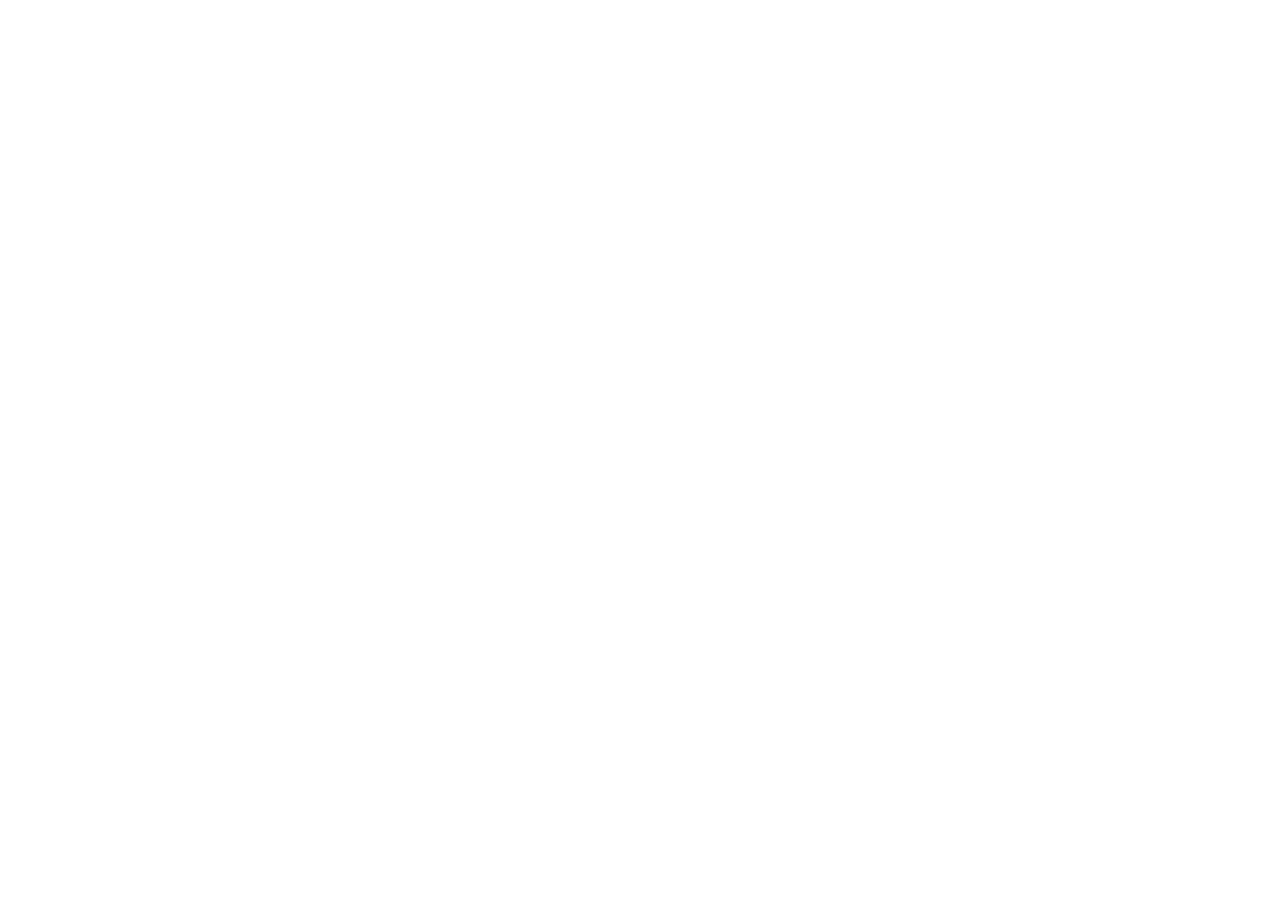
==== index.html @ 244a03e1 "first commit" ====
<!DOCTYPE html>
<html lang="en">
<head>
    <meta charset="UTF-8">
    <meta http-equiv="X-UA-Compatible" content="IE=edge">
    <meta name="viewport" content="width=device-width, initial-scale=1.0">
    <title>QuizApp</title>
    <link rel="stylesheet" href="style.css">
    <script src="game.js"></script>
</head>
<body>
    
</body>
</html>
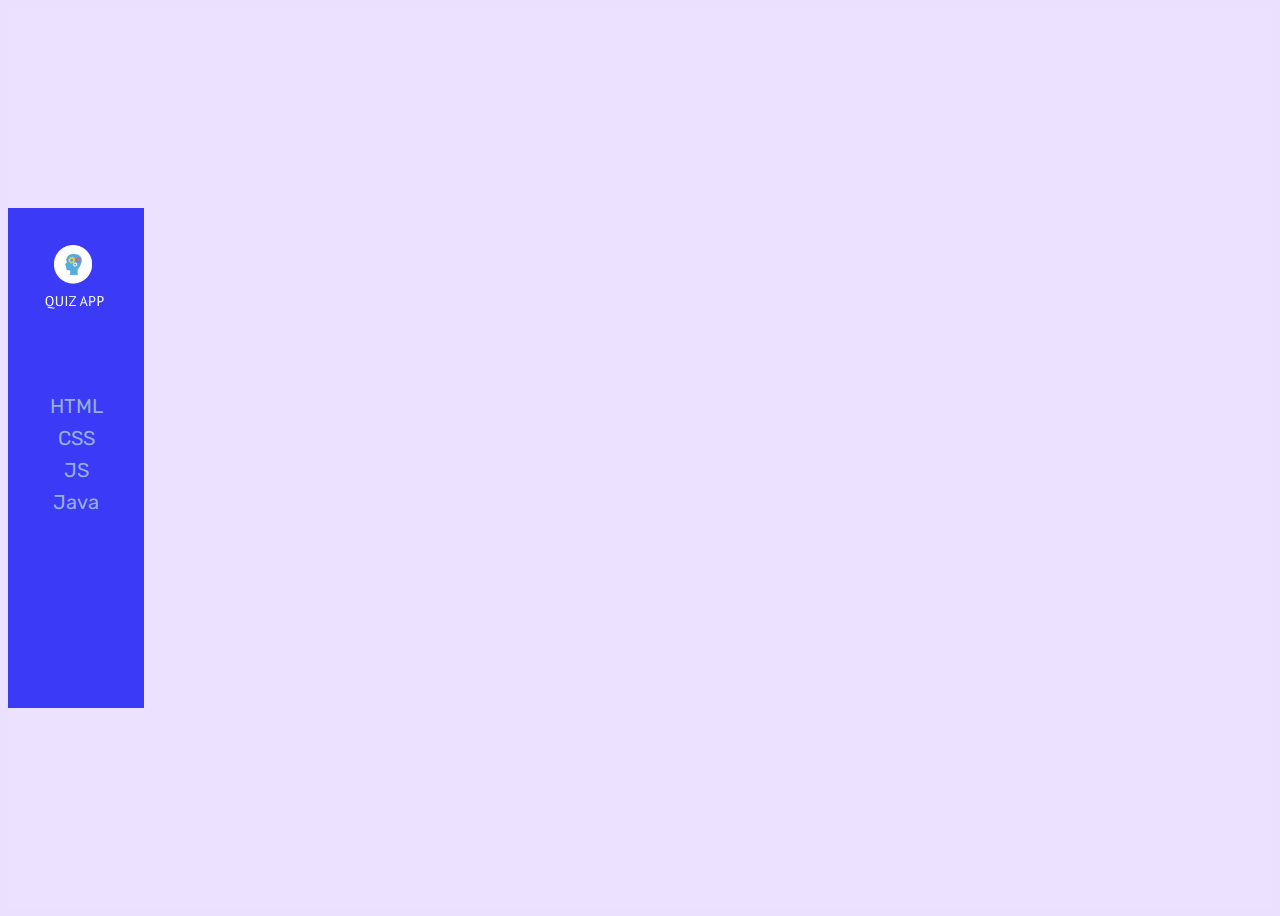
==== commit f2cd6e2b: "implemented design for card" ====
--- a/index.html
+++ b/index.html
@@ -1,5 +1,6 @@
 <!DOCTYPE html>
 <html lang="en">
+
 <head>
     <meta charset="UTF-8">
     <meta http-equiv="X-UA-Compatible" content="IE=edge">
@@ -7,8 +8,37 @@
     <title>QuizApp</title>
     <link rel="stylesheet" href="style.css">
     <script src="game.js"></script>
+    <link rel="preconnect" href="https://fonts.gstatic.com">
+    <link href="https://fonts.googleapis.com/css2?family=Rubik&display=swap" rel="stylesheet">
+
+    <!-- Bootstrap file-->
+    <link href="https://cdn.jsdelivr.net/npm/bootstrap@5.0.0-beta3/dist/css/bootstrap.min.css" rel="stylesheet"
+        integrity="sha384-eOJMYsd53ii+scO/bJGFsiCZc+5NDVN2yr8+0RDqr0Ql0h+rP48ckxlpbzKgwra6" crossorigin="anonymous">
+    <script src="https://cdn.jsdelivr.net/npm/bootstrap@5.0.0-beta3/dist/js/bootstrap.bundle.min.js"
+        integrity="sha384-JEW9xMcG8R+pH31jmWH6WWP0WintQrMb4s7ZOdauHnUtxwoG2vI5DkLtS3qm9Ekf"
+        crossorigin="anonymous"></script>
 </head>
+
 <body>
-    
+    <div class="container">
+        <div class="card">
+            <div class="sidebar">
+                <div class="logo">
+                    <img src="img/logo 2.png">
+                </div>
+                <div class="menu">
+                    <diV class="menu-btn">HTML</diV>
+                    <diV class="menu-btn">CSS</diV>
+                    <diV class="menu-btn">JS</diV>
+                    <diV class="menu-btn">Java</diV>
+                </div>
+
+            </div>
+            <div class="quiz">
+
+            </div>
+        </div>
+    </div>
 </body>
+
 </html>--- a/style.css
+++ b/style.css
@@ -0,0 +1,72 @@
+body {
+    background-color: #ebe1fe !important;
+}
+
+.container {
+    min-height: 100vh;
+    background-color: #ede3ffb3 !important;
+    display: flex;
+    justify-content: center;
+    align-items: center;
+}
+
+.card {
+    display: flex;
+    position: relative;
+    height: 500px;
+    width: 1500px;
+}
+
+.sidebar {
+    position: absolute;
+    top: 0;
+    left: 0;
+    bottom: 0;
+    background-color: #3a3af7;
+    width: 136px;
+    display: flex;
+    align-items: center;
+    justify-content: center;
+}
+
+.logo {
+    margin: 37px;
+    height: 72px;
+    position: absolute;
+    top: 0;
+    left: 0;
+    right: 0;
+}
+
+.logo img {
+    object-fit: cover;
+    height: 64px;
+}
+
+.menu {
+    color: white;
+    display: flex;
+    justify-content: center;
+    align-items: center;
+    flex-direction: column;
+    font-family: 'Rubik', sans-serif;
+    font-size: 20px;
+    width: 100%;
+}
+
+.menu-btn {
+    color: #97b0d3;
+    margin-bottom: 8px;
+    width: 100%;
+    text-align: center;
+    cursor: pointer;
+}
+
+.menu-btn:hover {
+    border-left: 4px solid white;
+    color: white;
+}
+
+.quiz {
+    background-color: white;
+}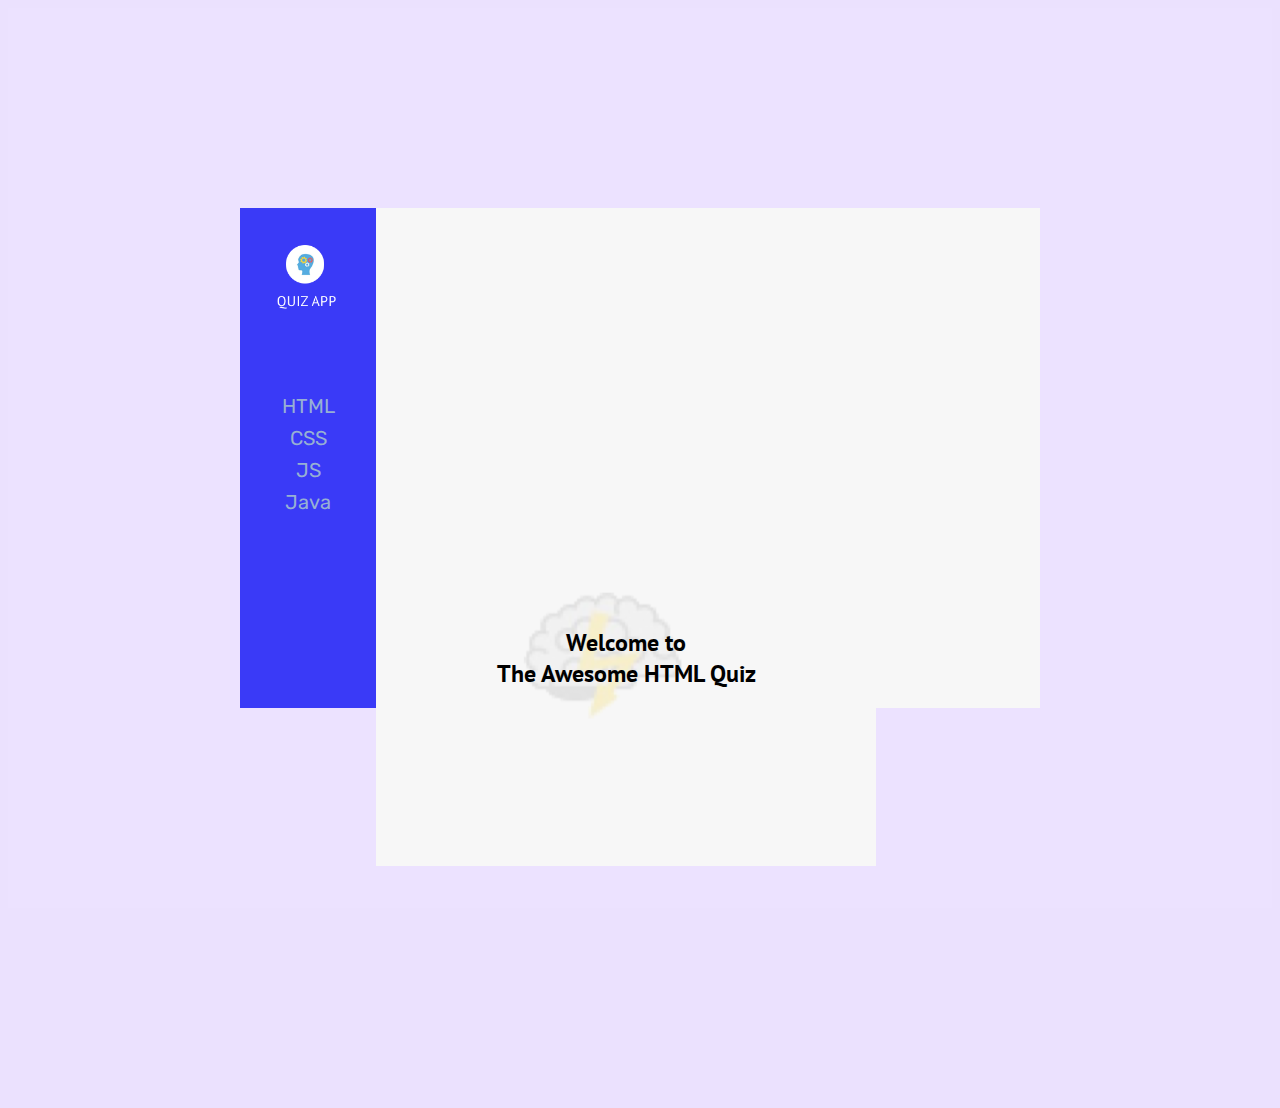
==== commit 6099164e: "implement design htmlquiz landing page" ====
--- a/index.html
+++ b/index.html
@@ -9,7 +9,7 @@
     <link rel="stylesheet" href="style.css">
     <script src="game.js"></script>
     <link rel="preconnect" href="https://fonts.gstatic.com">
-    <link href="https://fonts.googleapis.com/css2?family=Rubik&display=swap" rel="stylesheet">
+    <link href="https://fonts.googleapis.com/css2?family=PT+Sans:wght@700&family=Rubik&display=swap" rel="stylesheet">
 
     <!-- Bootstrap file-->
     <link href="https://cdn.jsdelivr.net/npm/bootstrap@5.0.0-beta3/dist/css/bootstrap.min.css" rel="stylesheet"
@@ -19,7 +19,7 @@
         crossorigin="anonymous"></script>
 </head>
 
-<body>
+<body onload="updateHTMLQuiz()">
     <div class="container">
         <div class="card">
             <div class="sidebar">
@@ -34,7 +34,7 @@
                 </div>
 
             </div>
-            <div class="quiz">
+            <div class="quiz" id="quiz">
 
             </div>
         </div>
--- a/style.css
+++ b/style.css
@@ -14,7 +14,8 @@
     display: flex;
     position: relative;
     height: 500px;
-    width: 1500px;
+    width: 800px;
+    background-color:#f7f7f7 !important;
 }
 
 .sidebar {
@@ -68,5 +69,35 @@
 }
 
 .quiz {
-    background-color: white;
+    margin-left: 136px;
+    display: flex;
+    justify-content: center;
+    align-items: center;
+    height: 100vh;
+    position: relative;
+}
+
+.bg-img {
+    z-index: 1;
+}
+
+.bg-img img{
+    object-fit: contain;
+    width: 500px;
+}
+
+.html-quiz {
+    z-index: 2;
+    background-color: transparent;
+    position: absolute;
+    top: 0;
+    bottom: 0;
+    left: 0;
+    right: 0;
+    display: flex;
+    align-items: center;
+    justify-content: center;
+    text-align: center;
+    font-family: 'PT Sans', sans-serif;
+    font-size: 24px;
 }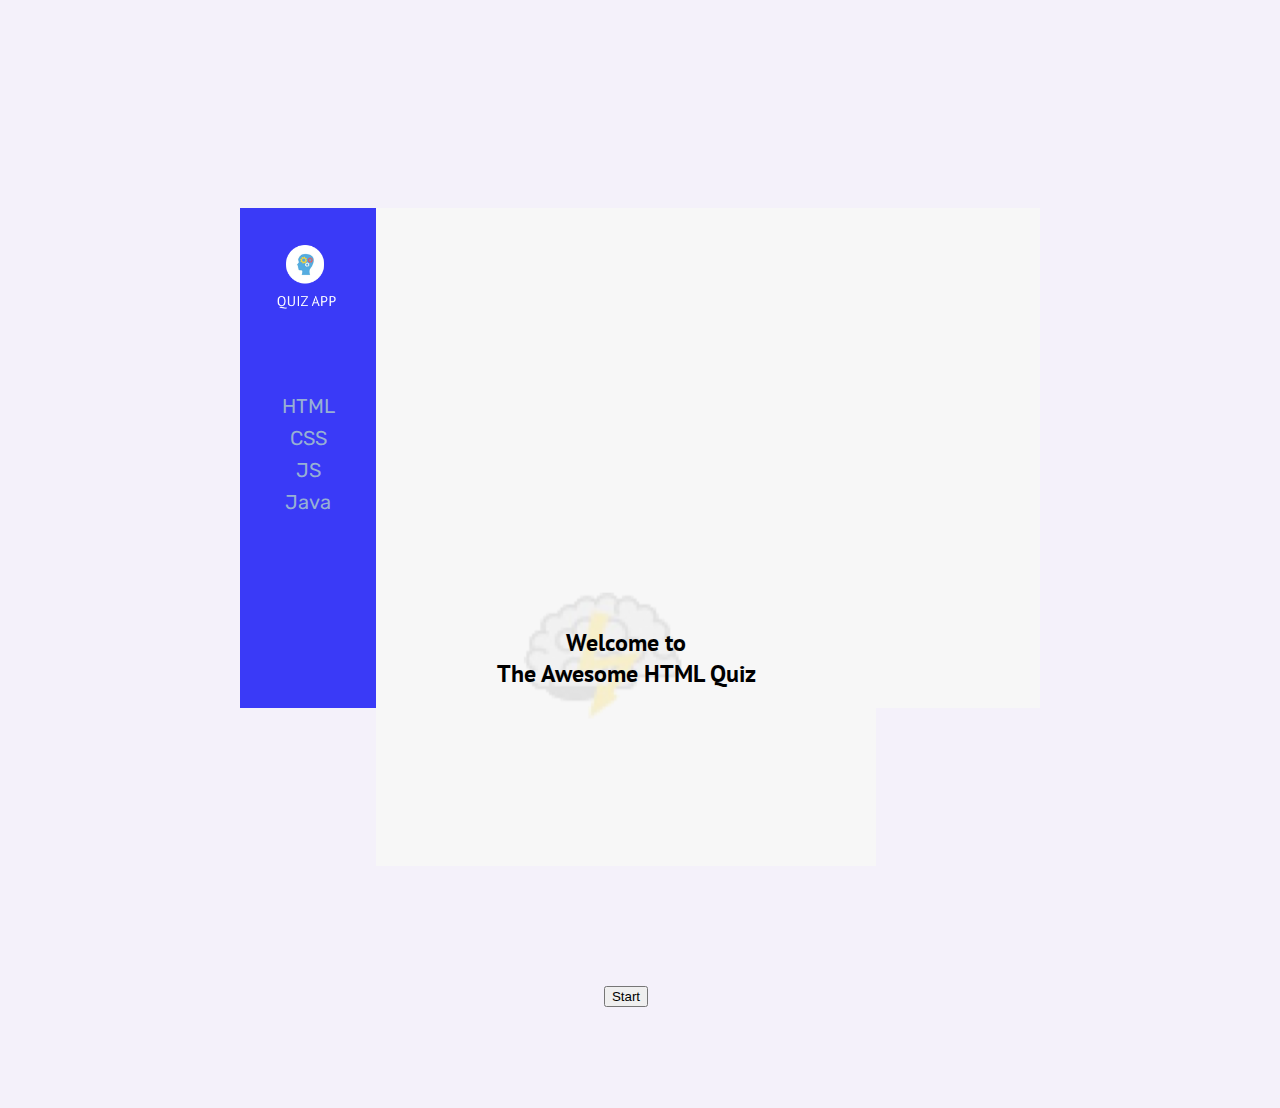
==== commit 2ef71627: "javaScript - generated questions and if answer is right or wrong" ====
--- a/index.html
+++ b/index.html
@@ -10,6 +10,8 @@
     <script src="game.js"></script>
     <link rel="preconnect" href="https://fonts.gstatic.com">
     <link href="https://fonts.googleapis.com/css2?family=PT+Sans:wght@700&family=Rubik&display=swap" rel="stylesheet">
+    <link rel="preconnect" href="https://fonts.gstatic.com">
+    <link href="https://fonts.googleapis.com/css2?family=Rubik:wght@500&display=swap" rel="stylesheet">
 
     <!-- Bootstrap file-->
     <link href="https://cdn.jsdelivr.net/npm/bootstrap@5.0.0-beta3/dist/css/bootstrap.min.css" rel="stylesheet"
--- a/style.css
+++ b/style.css
@@ -1,10 +1,10 @@
 body {
-    background-color: #ebe1fe !important;
+    background-color: #eee9f8a6 !important;
 }
 
 .container {
     min-height: 100vh;
-    background-color: #ede3ffb3 !important;
+   /* background-color: #eee9f8a6 !important;*/
     display: flex;
     justify-content: center;
     align-items: center;
@@ -61,11 +61,13 @@
     width: 100%;
     text-align: center;
     cursor: pointer;
+    transition: all 225ms ease-in-out;
 }
 
 .menu-btn:hover {
     border-left: 4px solid white;
     color: white;
+    transition: all 225ms ease-in-out;
 }
 
 .quiz {
@@ -75,6 +77,7 @@
     align-items: center;
     height: 100vh;
     position: relative;
+    flex-direction: column;
 }
 
 .bg-img {
@@ -100,4 +103,53 @@
     text-align: center;
     font-family: 'PT Sans', sans-serif;
     font-size: 24px;
+}
+
+.start-btn {
+    position: absolute;
+    bottom: 100px;
+}
+
+.question {
+    font-family: 'Rubik', sans-serif; 
+}
+
+.answer {
+    background-color: white;
+    width: 360px;
+    height: 56px;
+    margin: 16px;
+    display: flex;
+    align-items: center;
+    font-family: 'Rubik', sans-serif;
+    cursor: pointer;
+}
+
+.answer-choice {
+    display: flex;
+    justify-content: center;
+    align-items: center;
+    background-color: rgb(217 211 211);
+    height: 40px;
+    width: 40px;
+    margin: 8px;
+    margin-right: 32px;
+}
+
+.bg-right-answer-1 {
+    background-color:#a8f977b5;;
+}
+
+.bg-right-anser-2 {
+    background-color: #22bf11;
+    color: white;
+}
+
+.bg-wrong-answer-1 {
+    background-color:#f29d9d;
+}
+
+.bg-wrong-anser-2 {
+    background-color: rgb(255 0 0);
+    color: white;
 }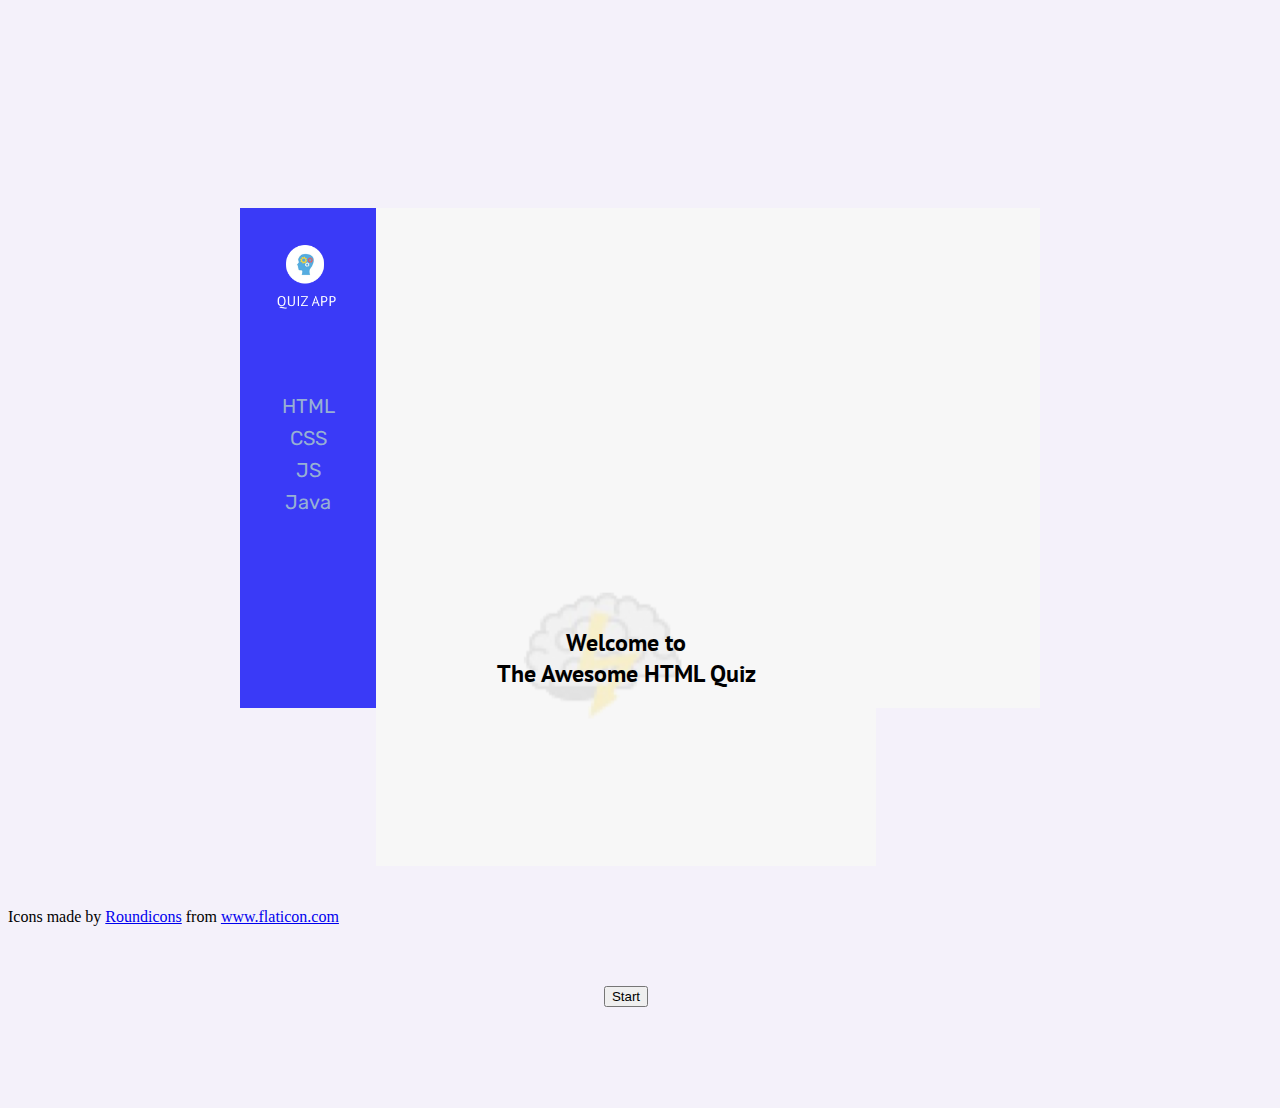
==== commit 5f554dcb: "show next question, termination of game" ====
--- a/index.html
+++ b/index.html
@@ -41,6 +41,9 @@
             </div>
         </div>
     </div>
+    <div class="footer">
+        <div>Icons made by <a href="https://www.flaticon.com/authors/roundicons" title="Roundicons">Roundicons</a> from <a href="https://www.flaticon.com/" title="Flaticon">www.flaticon.com</a></div>
+    </div>
 </body>
 
 </html>--- a/style.css
+++ b/style.css
@@ -140,7 +140,7 @@
     background-color:#a8f977b5;;
 }
 
-.bg-right-anser-2 {
+.bg-right-answer-2 {
     background-color: #22bf11;
     color: white;
 }
@@ -149,7 +149,63 @@
     background-color:#f29d9d;
 }
 
-.bg-wrong-anser-2 {
+.bg-wrong-answer-2 {
     background-color: rgb(255 0 0);
     color: white;
+}
+
+.back-and-forth {
+    display: flex;
+    justify-content: space-between;
+    width: 88%;
+}
+
+.circle {
+    background-color: lavender;
+    height: 56px;
+    width: 56px;
+    display: flex;
+    justify-content: center;
+    align-items: center;
+}
+
+.circle img {
+    object-fit: cover;
+    height: 20px;
+}
+
+.finish-circle {
+    background-color: rgb(253 191 139 / 56%); 
+    height: 448px;
+    width: 448px;
+    display: flex;
+    flex-direction: column;
+    align-items: center;
+    justify-content: space-around;
+    font-family: 'Rubik', sans-serif;
+    font-size: 18px;
+}
+
+.finish-circle img {
+    object-fit: cover;
+    height: 148px;
+}
+
+.score {
+    color: blue;
+}
+
+.share-btn {
+    background-color: #ff592b;
+    border-radius: 8px;
+    color: white;
+    border: none;
+    outline: none;
+    width: 216px;
+    height: 40px;
+}
+
+.replay-btn {
+    color: #ff592b;
+    margin-bottom: 24px;
 }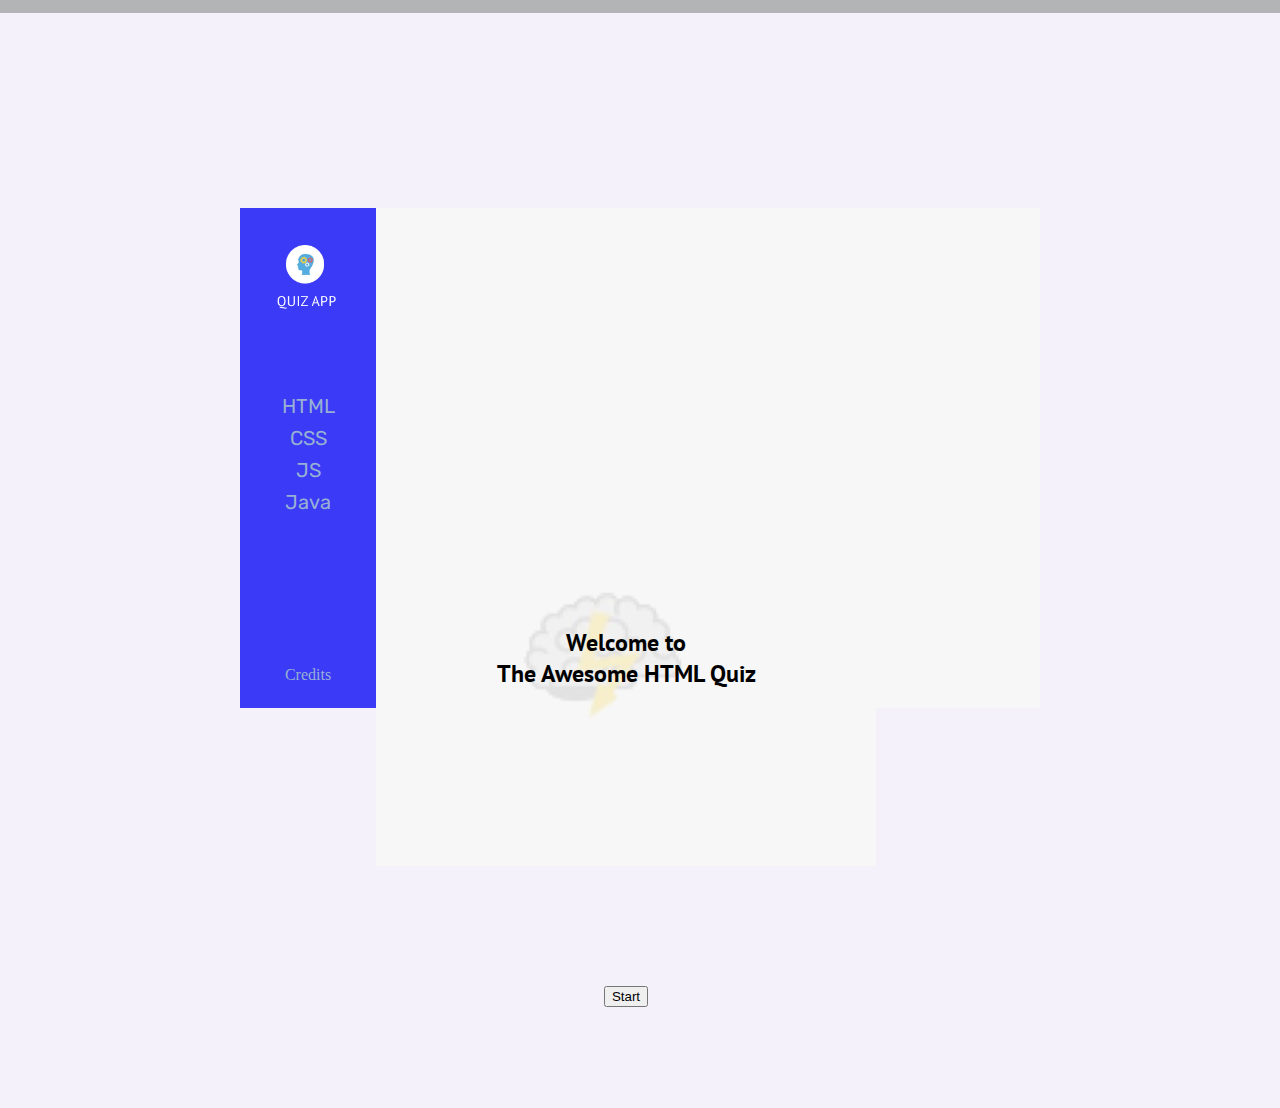
==== commit 2733ec97: "progress-bar update design" ====
--- a/index.html
+++ b/index.html
@@ -23,6 +23,9 @@
 
 <body onload="updateHTMLQuiz()">
     <div class="container">
+        <div class="progress bar d-none" id="progress-container">
+            <div class="progress-bar blue-bar" id="progress-bar" role="progressbar" style="width: 0%;"></div>
+          </div>
         <div class="card">
             <div class="sidebar">
                 <div class="logo">
@@ -34,16 +37,15 @@
                     <diV class="menu-btn">JS</diV>
                     <diV class="menu-btn">Java</diV>
                 </div>
-
+                <div class="footer">
+                    <a href="impressum.html">Credits </a>
+                </div>
             </div>
             <div class="quiz" id="quiz">
 
             </div>
         </div>
-    </div>
-    <div class="footer">
-        <div>Icons made by <a href="https://www.flaticon.com/authors/roundicons" title="Roundicons">Roundicons</a> from <a href="https://www.flaticon.com/" title="Flaticon">www.flaticon.com</a></div>
-    </div>
+    </div>  
 </body>
 
 </html>--- a/style.css
+++ b/style.css
@@ -167,6 +167,7 @@
     display: flex;
     justify-content: center;
     align-items: center;
+    border: none;
 }
 
 .circle img {
@@ -208,4 +209,40 @@
 .replay-btn {
     color: #ff592b;
     margin-bottom: 24px;
+    cursor: pointer;
+}
+
+.bar {
+    position: absolute;
+    top: 0;
+    left: 0;
+    right: 0;
+    background-color: #b2b4b5 !important;
+    height: 0.8rem !important;
+    border-radius: 0 !important;
+}
+
+.blue-bar {
+    background-color: #0a58ca !important;
+    border-top-right-radius: 1.25rem;
+    border-bottom-right-radius: 1.25rem;
+}
+
+.footer {
+    position: absolute;
+    bottom: 24px;
+}
+.footer a {
+    color: #97b0d3;
+    text-decoration: none;
+}
+
+.footer a:hover {
+    color: white;
+}
+
+.credits {
+    font-family: 'Rubik', sans-serif; 
+    margin-top: 48px;
+    margin-left: 156px;
 }